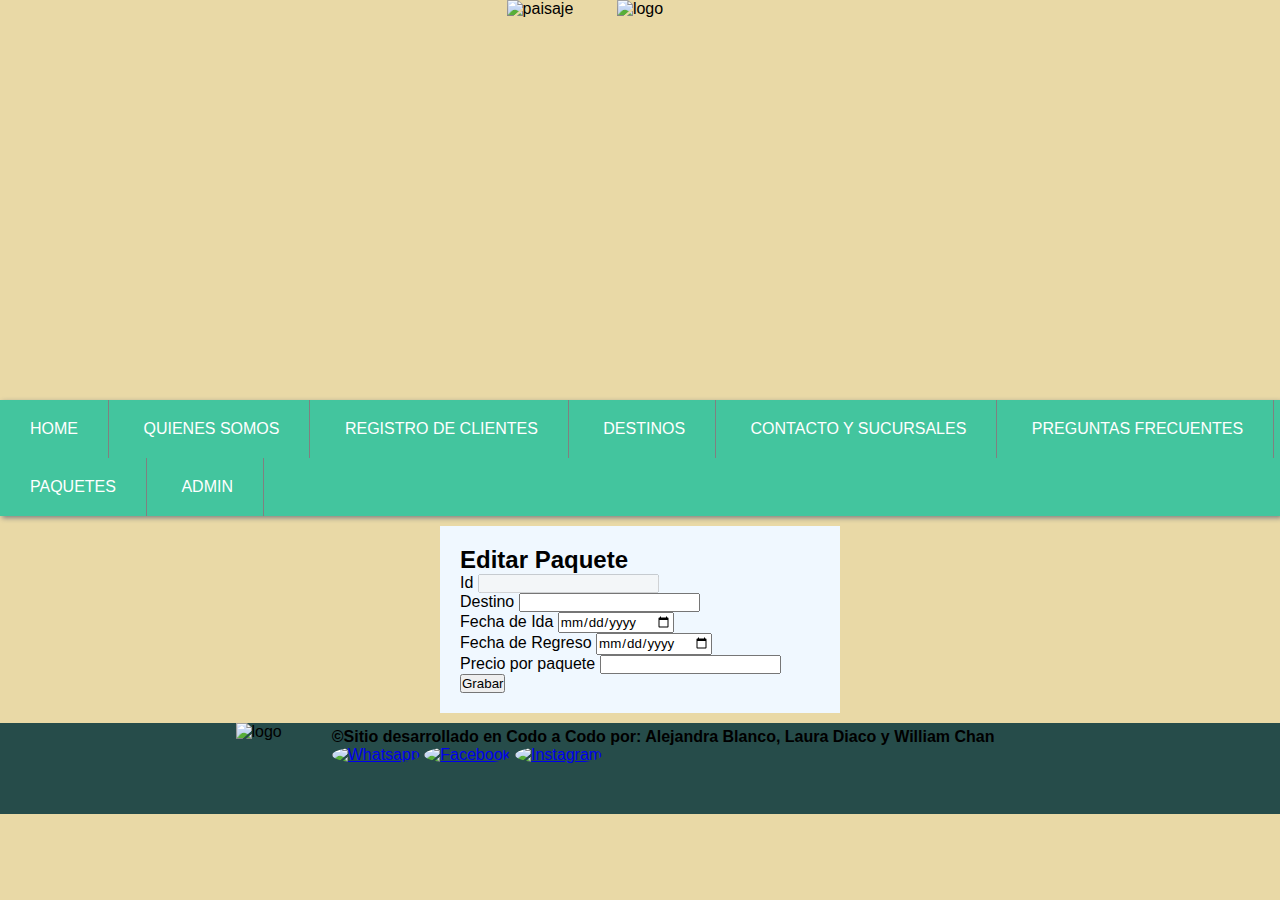
==== producto_update.html @ 4cffe5a8 "TrabajoFinalIntegrador" ====
<!DOCTYPE html>
<html lang="es">

<head>
    <meta charset="UTF-8">
    <meta name="viewport" content="width=device-width, initial-scale=1.0">
    <title>DiaBlaCha Turismo diferente</title>
    <link rel="shortcut icon" href="img/Logo azul.jpeg" type="image/x-icon">
    <link rel="stylesheet" href="fonts/NunitoSans_10pt_Condensed-Regular.ttf">
    <link rel="stylesheet" href="css/sucursales.css">
    <link href="https://cdn.jsdelivr.net/npm/bootstrap@5.2.1/dist/css/bootstrap.min.css" rel="stylesheet"
        integrity="sha384-iYQeCzEYFbKjA/T2uDLTpkwGzCiq6soy8tYaI1GyVh/UjpbCx/TYkiZhlZB6+fzT" crossorigin="anonymous">
</head>

<body>
    <header>
        <!-- el contenido esta en el script -->
    </header>

    <nav class="navegador">
        <!-- el contenido esta en el script -->
    </nav>

    <main>

        <div class="container" id="app">
            <form style="background-color: aliceblue;margin:10px auto ; width: 400px; padding: 20px;">
                <h2>Editar Paquete </h2>
                <div class="mb-3">
                    <label for="id">Id</label>
                    <input type="number" name="id" id="id" disabled v-model="id">
                </div>
                <div class="mb-3">
                    <label for="nombre">Destino</label>
                    <input type="text" name="nombre" id="nombre" v-model="nombre">
                </div>
                <div class="mb-3">
                    <label for="fechai">Fecha de Ida</label>
                    <input type="date" name="fechai" id="fechai" v-model="fechai">
                </div>
                <div class="mb-3">
                    <label for="fechar">Fecha de Regreso</label>
                    <input type="date" name="fechar" id="fechar" v-model="fechar">
                </div>
                <div class="mb-3">
                    <label for="paquete">Precio por paquete</label>
                    <input type="number" name="paquete" id="paquete" v-model="paquete">
                </div>
                <button type="button" class="btn btn-success" v-on:click="modificar()">Grabar</button>
            </form>
        </div>

    </main>
    <footer class="pie">
        <!-- el contenido esta en el script -->
    </footer>
    <script src="https://cdn.jsdelivr.net/npm/@popperjs/core@2.11.6/dist/umd/popper.min.js"
        integrity="sha384-oBqDVmMz9ATKxIep9tiCxS/Z9fNfEXiDAYTujMAeBAsjFuCZSmKbSSUnQlmh/jp3"
        crossorigin="anonymous"></script>
    <script src="https://cdn.jsdelivr.net/npm/bootstrap@5.2.1/dist/js/bootstrap.min.js"
        integrity="sha384-7VPbUDkoPSGFnVtYi0QogXtr74QeVeeIs99Qfg5YCF+TidwNdjvaKZX19NZ/e6oz"
        crossorigin="anonymous"></script>
    <script src="https://unpkg.com/vue@3/dist/vue.global.js"></script><!--Link de VUE-->
    <script src="js/headerfooterynav.js"></script>
    <script src="./js/producto_editar.js"></script>
</body>

</html>
---- css/sucursales.css ----
* {
    margin: 0;
    padding: 0;
    box-sizing: border-box;
    font-family: "NunitoSans Regular", 'Lucida Sans', 'Lucida Sans Regular', 'Lucida Grande', 'Lucida Sans Unicode', Geneva, Verdana, sans-serif;
}

:root {
    --primary-color: #E9D9A6;
    --primary-color-dark: #184E77;
    --secondary-color: #43C59E;
    --secondary-color-dark: #264c4a;
    --gray-color: #808080;
}

/*HEADER*/
header {
    display: flex;
    justify-content: center;
    padding: 0;
    height: 400px;
}

.slider-box {
    width: auto;
    height: 400px;
    margin: 0px auto 0;
    overflow: hidden;
}

.slider-box ul {
    display: flex;
    padding: 0;
    width: 400%;
    animation: slide 20s infinite alternate ease-in-out;
}

.slider-box li {
    width: 100%;
    list-style: none;
    position: relative;
}

.slider-box img {
    width: 100%;
    max-height: 400px;
    object-fit: cover;
    background-size: cover;
    margin: 0;
}

.img-1 {
    width: auto;
    height: auto;
    position: absolute;
    z-index: 1;
}

@keyframes slide {

    0% {
        margin-left: 0;
    }

    20% {
        margin-left: 0;
    }

    25% {
        margin-left: -100%;
    }

    45% {
        margin-left: -100%;
    }

    50% {
        margin-left: -200%;
    }

    70% {
        margin-left: -200%;
    }

    75% {
        margin-left: -300%;
    }

    100% {
        margin-left: -300%;
    }
}

/*NAVEGADOR*/
.navegador {
    background-color: var(--secondary-color);
    box-shadow: 2px 2px 5px var(--gray-color);
    text-transform: uppercase;
}

.navegador>ul>li {
    display: inline-block;

    list-style-type: none;
}

.navegador>ul>li>a {
    color: white;
    padding: 20px 30px;
    border-right: solid 1px var(--gray-color);
    font-size: 16px;
    text-decoration: none;
}

.navegador>ul>li>ul {
    display: none;
    position: absolute;
    margin-top: 10px;
}

.navegador>ul>li>a:hover {
    background-color: var(--primary-color-dark);
}

.navegador>ul>li>ul>li>a {
    display: block;
    color: white;
    background-color: var(--secondary-color);
    padding: 10px;
    font-size: 16px;
    border-top: solid 1px var(--gray-color);
}

.navegador>ul>li>ul>li>a:hover {
    background-color: var(--secondary-color-dark);
}

.navegador>ul>li:hover>ul {
    display: block;
    box-shadow: 2px 2px var(--gray-color);
}

.navegador>ul>li>a {
    text-align: center;
    display: block;
}

.navegador>ul>li>ul>li {
    text-align: center;
}

/*FOOTER*/

.pie {
    background-color: var(--secondary-color-dark);
    margin: 0;
    padding: 0;
    width: 100%;
    display: inline-flex;
    justify-content: center;

}

.social {
    margin: 50px;
    margin-top: 5px;
}

.social>a>img {
    border-radius: 100%;
}

/*BODY*/
body {
    background-color: var(--primary-color);

}

/* **********************************************************
                    SUCURSALES 
 ************************************************************ */


.tarjeta {
    color: white;
    margin: 20px;
    text-align: left;
    padding: 30px;
    margin-left: 50px;
    border-radius: 1em;
    background-color: var(--secondary-color-dark);
    display: inline-block;
}

.tarjeta h3 {
    text-align: center;
}

@media(max-width:768px) {
    header {
        width: auto;
        height: auto;
        display: flex;
        justify-content: left;
    }

    .img-1 {
        width: 300px;
        height: 300px;
        padding: 0%;
        left: 95px;
        top: 5px;
        position: absolute;
        z-index: 1;
    }

    .slider-box {
        width: 100%;
        height: 100%;
    }

    .navegador>ul>li {
        width: 100%;
        margin: 0;
        border-bottom: solid 1px var(--gray-color);
    }

    .navegador>ul>li a {
        text-align: center;
        display: block;
    }

    .navegador>ul>li>ul {
        width: 100%;
    }

    .navegador>ul>li>ul>li {
        text-align: center;
    }

    .texto {
        text-align: center;

    }

    .pie {
        display: block;
        justify-content: center;
    }
}
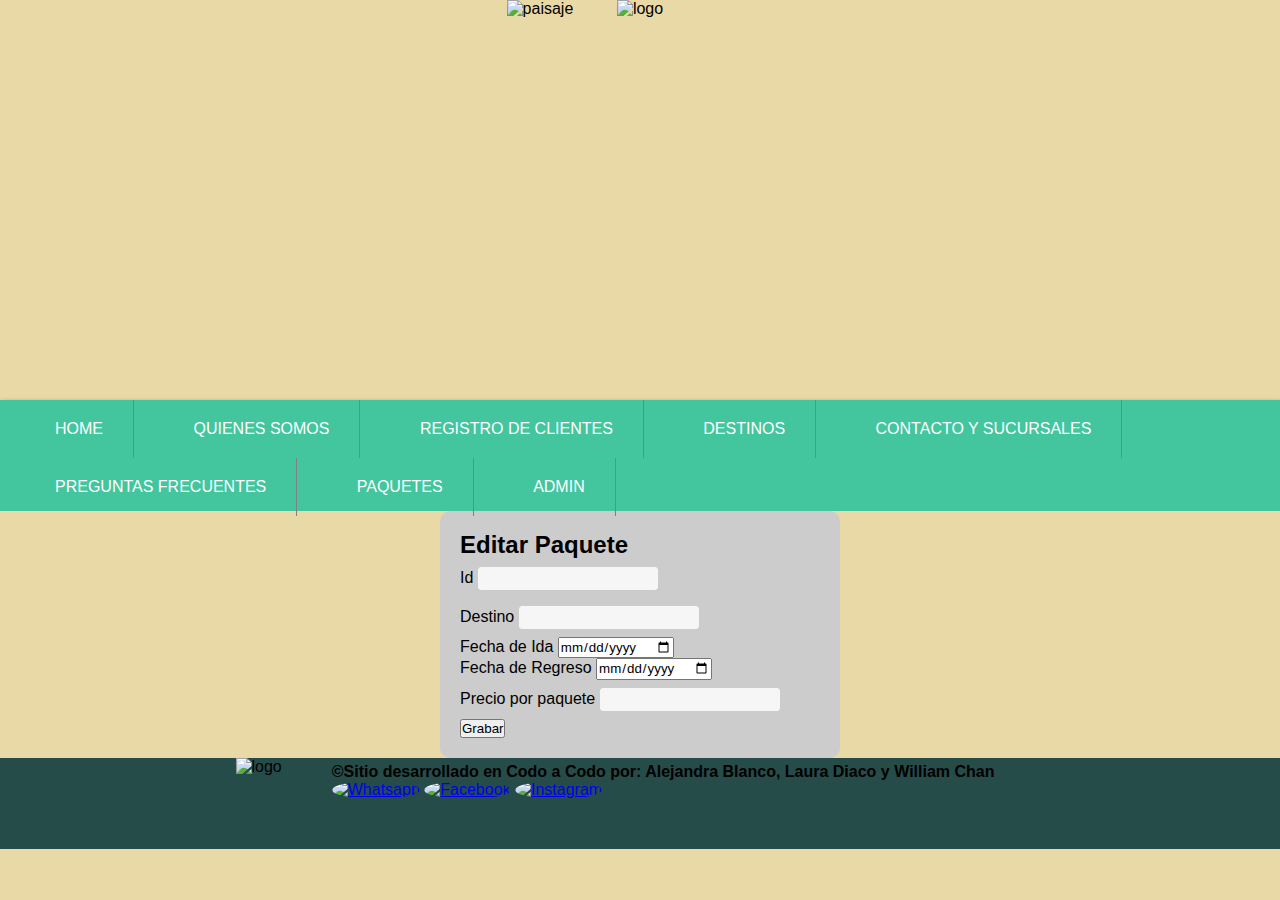
==== commit 89aa1628: "version final" ====
--- a/producto_update.html
+++ b/producto_update.html
@@ -7,7 +7,7 @@
     <title>DiaBlaCha Turismo diferente</title>
     <link rel="shortcut icon" href="img/Logo azul.jpeg" type="image/x-icon">
     <link rel="stylesheet" href="fonts/NunitoSans_10pt_Condensed-Regular.ttf">
-    <link rel="stylesheet" href="css/sucursales.css">
+    <link rel="stylesheet" href="css/estiloslogin.css">
     <link href="https://cdn.jsdelivr.net/npm/bootstrap@5.2.1/dist/css/bootstrap.min.css" rel="stylesheet"
         integrity="sha384-iYQeCzEYFbKjA/T2uDLTpkwGzCiq6soy8tYaI1GyVh/UjpbCx/TYkiZhlZB6+fzT" crossorigin="anonymous">
 </head>
@@ -21,10 +21,10 @@
         <!-- el contenido esta en el script -->
     </nav>
 
-    <main>
+    <main class="principal">
 
         <div class="container" id="app">
-            <form style="background-color: aliceblue;margin:10px auto ; width: 400px; padding: 20px;">
+            <form style="margin:10px auto ; width: 400px; padding: 20px;">
                 <h2>Editar Paquete </h2>
                 <div class="mb-3">
                     <label for="id">Id</label>
--- a/css/estiloslogin.css
+++ b/css/estiloslogin.css
@@ -0,0 +1,245 @@
+*{
+    margin: 0;
+    padding: 0;
+    box-sizing: border-box;
+    font-family: "NunitoSans Regular", 'Lucida Sans', 'Lucida Sans Regular', 'Lucida Grande', 'Lucida Sans Unicode', Geneva, Verdana, sans-serif;
+}
+:root{
+    --primary-color:#E9D9A6;
+    --primary-color-dark:#184E77;
+    --secondary-color:#43C59E;
+    --secondary-color-dark:#264c4a;
+    --gray-color: #808080;
+}
+
+/*HEADER*/
+header{
+    display: flex;
+    justify-content: center;
+    padding: 0;
+    height: 400px;
+}
+.slider-box {
+    width: auto;
+    height: 400px;
+    margin: 0px auto 0;
+    overflow: hidden;
+}
+.slider-box ul {
+    display: flex;
+    padding: 0;
+    width: 400%;
+    animation: slide 20s infinite alternate ease-in-out;
+}
+.slider-box li {
+    width: 100%;
+    list-style: none;
+    position: relative;
+}
+.slider-box img{
+    width: 100%;
+    max-height: 400px;
+    object-fit: cover;
+    background-size: cover;
+    margin: 0;
+}
+.img-1{
+    width: auto;
+    height: auto;
+    position: absolute;
+    z-index: 1;
+}
+
+@keyframes slide {
+
+    0% { margin-left: 0; }
+    20% { margin-left: 0; }
+
+    25%  {margin-left:-100%; }
+    45% { margin-left:-100%; }
+
+    50% { margin-left:-200%; }
+    70% { margin-left:-200%; }
+
+    75% { margin-left:-300%; }
+    100% { margin-left:-300%; }
+}
+
+/*NAVEGADOR*/
+.navegador{
+    background-color:var(--secondary-color);
+    box-shadow: 2px 2px 5px var(--gray-color);
+    text-transform: uppercase;  
+}
+.navegador > ul >li{
+    display: inline-block;
+    margin-left: 25px;
+    list-style-type: none;   
+}
+.navegador > ul >li> a{
+    color:white;
+    padding: 20px 30px;
+    border-right: solid 1px var(--gray-color);
+    font-size: 16px;
+    text-decoration: none;
+}
+.navegador > ul >li> ul{
+    display: none;
+    position:absolute;
+    margin-top: 10px;
+}
+.navegador > ul >li> a:hover{
+    background-color: var(--primary-color-dark);
+}
+.navegador > ul >li> ul> li> a{
+    display: block;
+    color: white;
+    background-color: var(--secondary-color);
+    padding: 10px;
+    font-size: 16px;
+    border-top: solid 1px var(--gray-color);
+}
+.navegador > ul >li> ul> li> a:hover{
+    background-color: var(--secondary-color-dark);
+}
+.navegador >ul> li:hover > ul{
+    display: block;
+    box-shadow: 2px 2px var(--gray-color);
+}
+.navegador> ul >li> a{
+    text-align: center;
+    display: block;
+}
+.navegador> ul> li> ul> li{
+    text-align: center;
+}
+
+/*FOOTER*/
+
+.pie{
+    background-color: var(--secondary-color-dark);
+    margin: 0;
+    padding: 0;
+    width: 100%;
+    display: inline-flex;
+    justify-content:center;
+    
+}
+.social{
+   margin:50px;
+   margin-top: 5px;
+}
+.social> a> img{
+    border-radius: 100%;
+ }
+
+ /*BODY*/
+ body{
+    background-color: var(--primary-color);
+ }
+
+ /*FORMULARIO*/
+.contenedor .formulario {
+    background-color:var(--secondary-color-dark);
+    color: #000;
+    display: flex;
+    text-align: center;
+    align-items: center;
+    justify-content: center;
+    min-width: 100px;
+    
+}
+form{ 
+    width:300px;
+    padding:16px; 
+    border-radius:10px; 
+    margin:auto; 
+    background-color:#ccc; 
+} 
+.contenedor.formulario p{ 
+    width:72px; 
+    font-weight:bold; 
+    display:inline-block; 
+} 
+form input[type="text"], 
+form input[type="email"],
+form input[type="number"], 
+form input[type="password"]{
+     width:180px; 
+     padding:3px 10px; 
+     border:1px solid #f6f6f6;
+     border-radius:3px; 
+     background-color:#f6f6f6; 
+     margin:8px 0; 
+     display:inline-block; 
+}
+ form input[type="submit"]{ 
+    width:100%;
+     padding:8px 16px;
+     margin-top:32px; 
+     border:1px solid #000; 
+     border-radius:5px; 
+     display:block; 
+     color:#fff; 
+     background-color:#000; 
+}
+ form input[type="submit"]:hover{
+     cursor:pointer; 
+    }
+    @media(max-width:768px) {
+        header{
+             width:auto;
+             height:auto;
+             display: flex;
+             justify-content: left;
+         }
+         .img-1{
+             width: 300px;
+             height:300px;
+             padding:0%;
+             left: 95px;
+             top: 5px;
+             position: absolute;
+             z-index: 1;
+         }
+         .slider-box{
+             width: 100%;
+             height: 100%;
+         }
+         .navegador > ul > li{
+                 width: 100%;
+                 margin: 0;
+                 border-bottom: solid 1px var(--gray-color);
+         } 
+         .navegador > ul > li a{
+             text-align: center;
+             display: block;
+         }
+         .navegador > ul > li > ul{
+             width: 100%;
+         }
+         .navegador > ul > li > ul > li{
+                 text-align: center;
+         }
+         .principal{
+            display: flex;
+            flex-direction: column;
+           
+         }
+         .formulario{
+            display: block;
+            justify-content: center;
+         }
+         .pie{
+             display: block;
+             justify-content: center;
+         }                
+     }
+    
+/*login*/
+.principal{
+    background-color:var(--primary-color);
+    margin-top:-15px;
+    margin-bottom: -10px;
+
+    }
